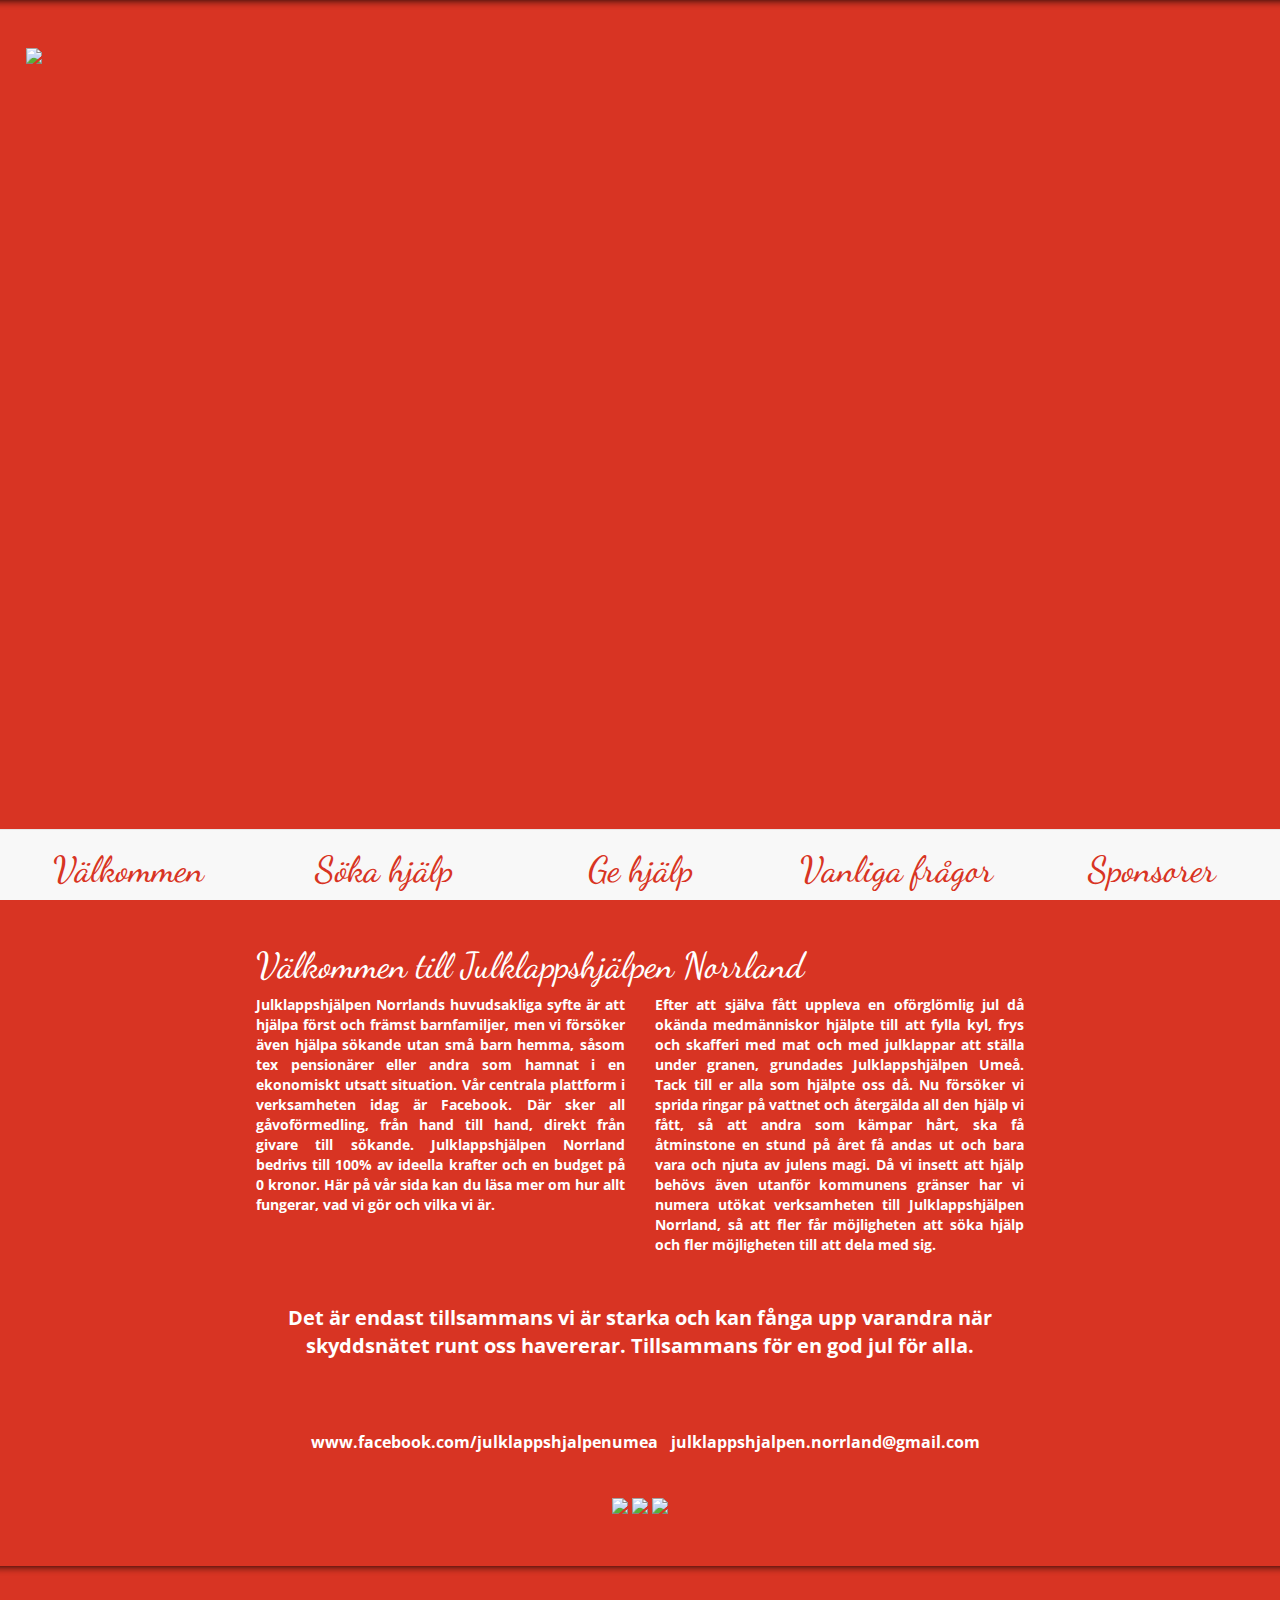
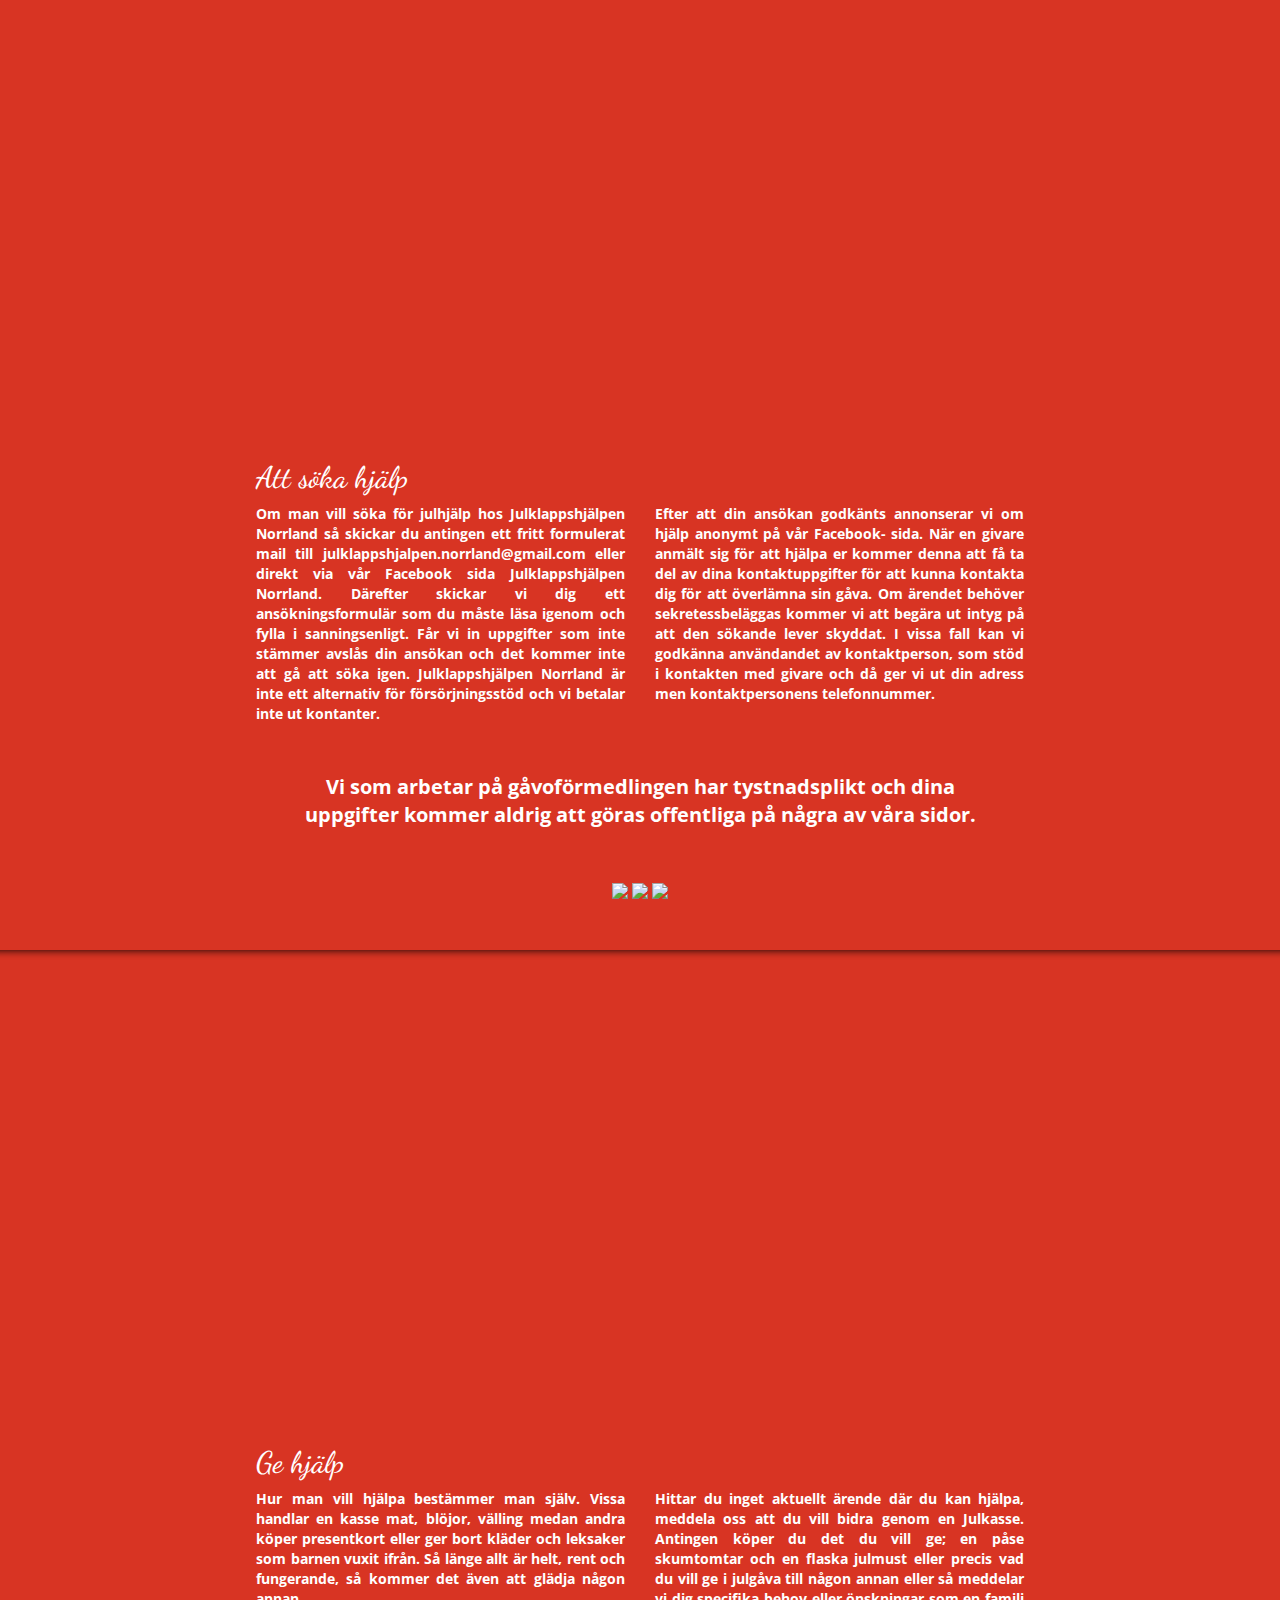
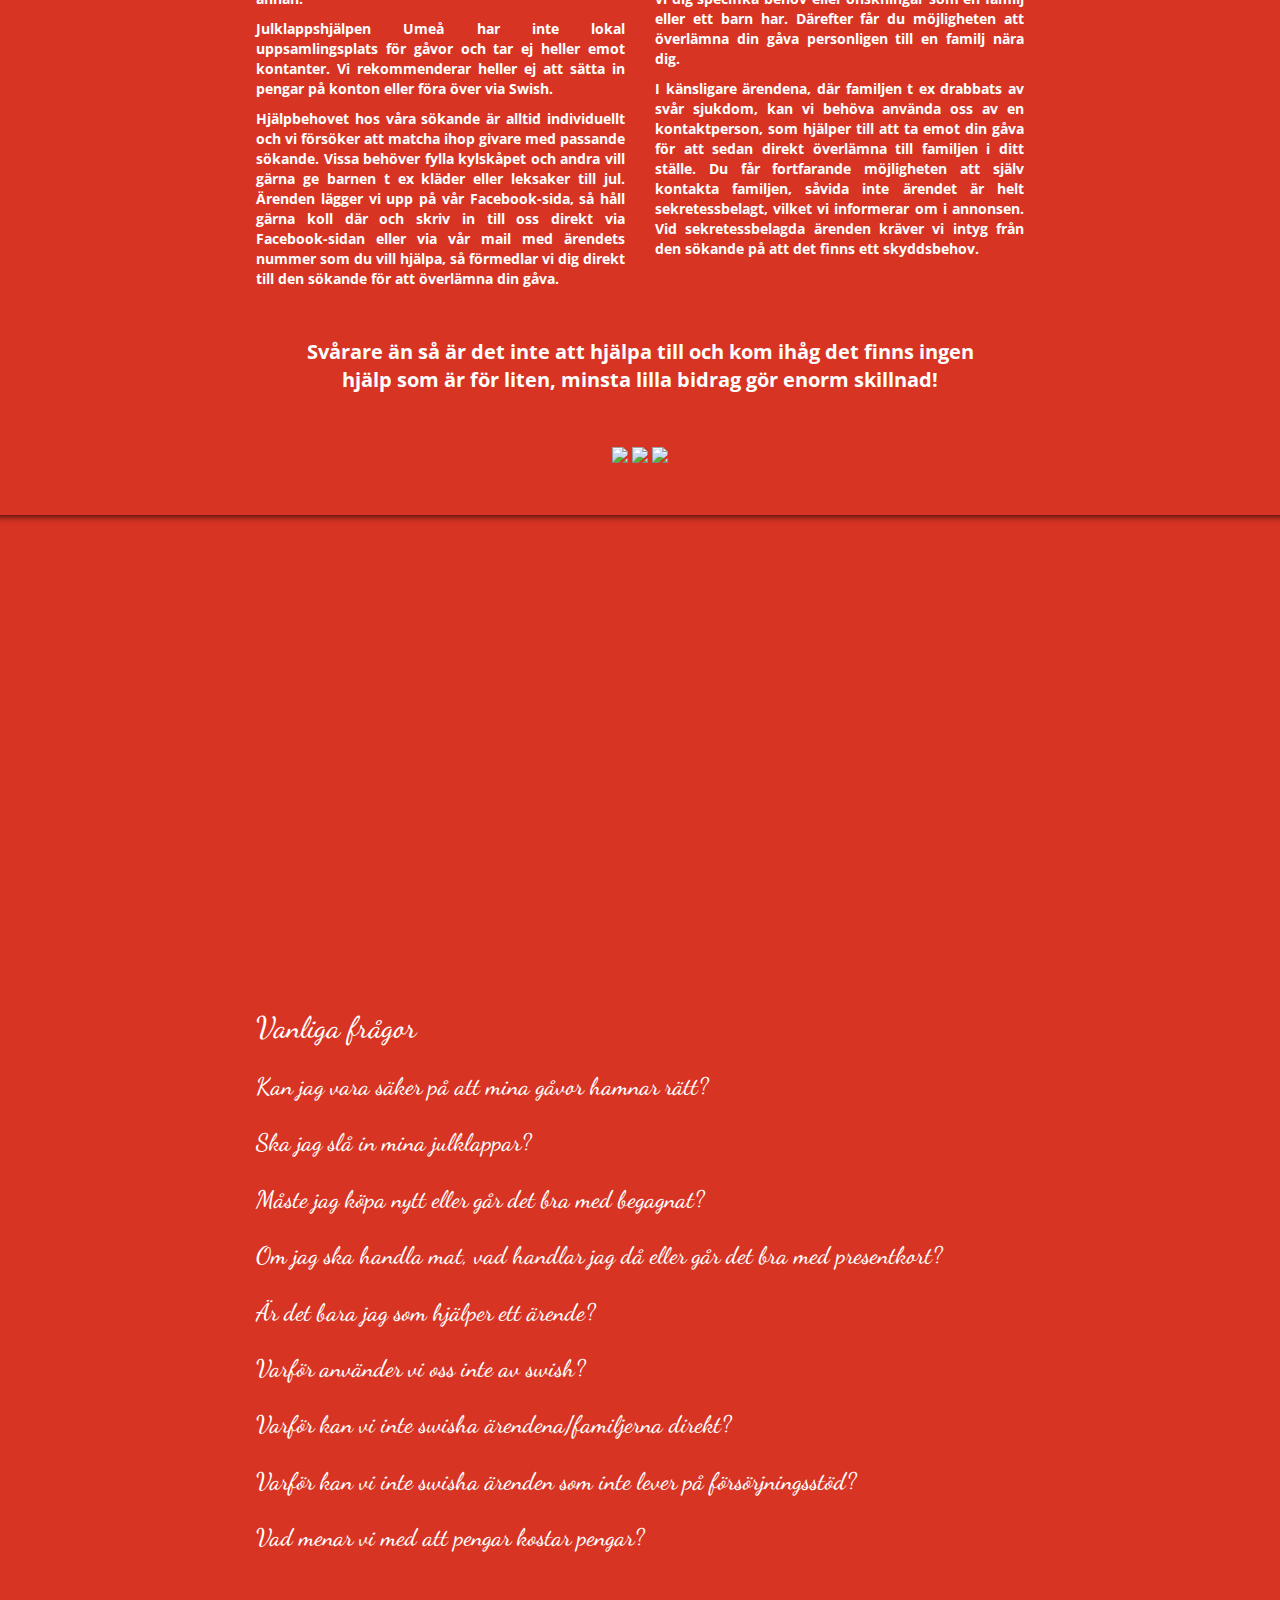
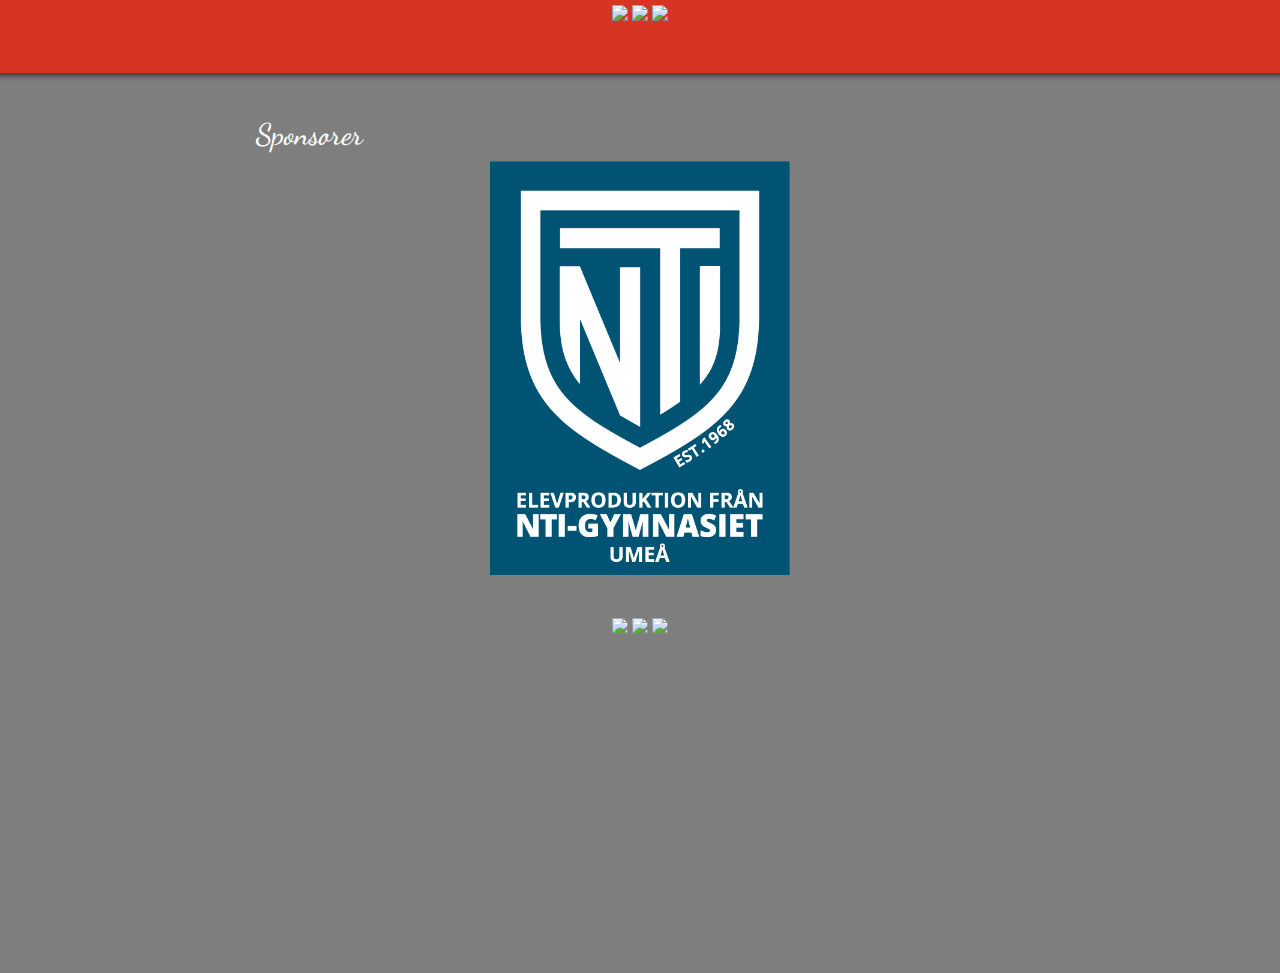
==== index.html @ da46118c "Merge pull request #3 from KajSchmidt/master" ====
<!DOCTYPE html>
<html lang="sv">
<head>
    <meta charset="utf-8">
    <meta http-equiv="X-UA-Compatible" content="IE=edge">
    <meta name="viewport" content="width=device-width, initial-scale=1">

    <!-- jQuery -->
    <script src="https://ajax.googleapis.com/ajax/libs/jquery/1.12.4/jquery.min.js"></script>

    <!-- Bootstrap -->
    <link rel="stylesheet" href="https://maxcdn.bootstrapcdn.com/bootstrap/3.3.7/css/bootstrap.min.css" integrity="sha384-BVYiiSIFeK1dGmJRAkycuHAHRg32OmUcww7on3RYdg4Va+PmSTsz/K68vbdEjh4u" crossorigin="anonymous">
    <script src="https://maxcdn.bootstrapcdn.com/bootstrap/3.3.7/js/bootstrap.min.js" integrity="sha384-Tc5IQib027qvyjSMfHjOMaLkfuWVxZxUPnCJA7l2mCWNIpG9mGCD8wGNIcPD7Txa" crossorigin="anonymous"></script>

    <!-- Fonts -->
    <link href="https://fonts.googleapis.com/css?family=Dancing+Script|Open+Sans" rel="stylesheet">

    <!-- Icons -->
    <script src="https://use.fontawesome.com/bad28dc89c.js"></script>

    <!-- CSS -->
    <link rel="stylesheet" href="style.css">

    <!-- Script -->
    <script src="script.js"></script>


    <script>
      (function(i,s,o,g,r,a,m){i['GoogleAnalyticsObject']=r;i[r]=i[r]||function(){
      (i[r].q=i[r].q||[]).push(arguments)},i[r].l=1*new Date();a=s.createElement(o),
      m=s.getElementsByTagName(o)[0];a.async=1;a.src=g;m.parentNode.insertBefore(a,m)
      })(window,document,'script','https://www.google-analytics.com/analytics.js','ga');

      ga('create', 'UA-89164159-2', 'auto');
      ga('send', 'pageview');

    </script>

</head>
<body class="red-bg">
<div class=" container-fluid">
  <header id="header0" class="header row parallax shadow">
    <div id="logo-div" >
          <img id="logo" src="img/logo.png">
    </div>
  </header>

  <section id="section1" class="white-text row">
    <a id="valkommen"  class="anchor"></a>
    <h1 class="col-xs-12">Välkommen till Julklappshjälpen Norrland</h1>

    <p class="col-xs-12 col-lg-6">Julklappshjälpen Norrlands huvudsakliga syfte är att hjälpa först och främst
    barnfamiljer, men vi försöker även hjälpa sökande utan små barn hemma, såsom
    tex pensionärer eller andra som hamnat i en ekonomiskt utsatt situation. Vår
    centrala plattform i verksamheten idag är Facebook. Där sker all gåvoförmedling,
    från hand till hand, direkt från givare till sökande. Julklappshjälpen Norrland
    bedrivs till 100% av ideella krafter och en budget på 0 kronor. Här på vår sida kan
    du läsa mer om hur allt fungerar, vad vi gör och vilka vi är.</p>

    <p class="col-xs-12 col-lg-6">Efter att själva fått uppleva en oförglömlig jul då okända medmänniskor hjälpte till
    att fylla kyl, frys och skafferi med mat och med julklappar att ställa under granen,
    grundades Julklappshjälpen Umeå. Tack till er alla som hjälpte oss då. Nu försöker
    vi sprida ringar på vattnet och återgälda all den hjälp vi fått, så att andra som
    kämpar hårt, ska få åtminstone en stund på året få andas ut och bara vara och njuta
    av julens magi. Då vi insett att hjälp behövs även utanför kommunens gränser har vi numera utökat
    verksamheten till Julklappshjälpen Norrland, så att fler får möjligheten att söka
    hjälp och fler möjligheten till att dela med sig.</p>

    <p class="col-xs-12 text-center em" >  Det är endast tillsammans vi är starka och kan fånga upp varandra när skyddsnätet
      runt oss havererar. Tillsammans för en god jul för alla.</p>

      <p class="text-center em" >
          <span class="col-xs-6 col-md-12 col-lg-6 text-right"><a href="http://www.facebook.com/julklappshjalpenumea" target="_blank"><span class="fa fa-facebook-official icons"></span><br><span class="by-icons">www.facebook.com/julklappshjalpenumea</span></a></span>
          <span class="col-xs-6 col-md-12 col-lg-6 text-left"><a href="mailto:julklappshjalpen.norrland@gmail.com" target="_blank"><span class="fa fa-envelope icons"></span><br><span class="by-icons">julklappshjalpen.norrland@gmail.com</span></a></span>
      </p>

    <div class="snowflakes">
      <img src="img/snoflinga_white.png">
      <img src="img/snoflinga_white.png">
      <img src="img/snoflinga_white.png">
    </div>
  </section>

  <header id="header1" class="row parallax shadow">
    &nbsp;
  </header>


  <section id="section2" class="white-text row">
    <a id="soka-hjalp" class="anchor"></a>
    <h2 class="col-xs-12">Att söka hjälp</h2>
      <p class="col-xs-12 col-lg-6">Om man vill söka för julhjälp hos Julklappshjälpen Norrland så skickar du antingen
    ett fritt formulerat mail till julklappshjalpen.norrland@gmail.com eller direkt via vår
    Facebook sida Julklappshjälpen Norrland. Därefter skickar vi dig ett
    ansökningsformulär som du måste läsa igenom och fylla i sanningsenligt. Får vi in
    uppgifter som inte stämmer avslås din ansökan och det kommer inte att gå att söka
    igen. Julklappshjälpen Norrland är inte ett alternativ för försörjningsstöd och vi
    betalar inte ut kontanter.</p>

      <p class="col-xs-12 col-lg-6">Efter att din ansökan godkänts annonserar vi om hjälp anonymt på vår Facebook-
    sida. När en givare anmält sig för att hjälpa er kommer denna att få ta del av dina
    kontaktuppgifter för att kunna kontakta dig för att överlämna sin gåva. Om ärendet
    behöver sekretessbeläggas kommer vi att begära ut intyg på att den sökande lever
    skyddat. I vissa fall kan vi godkänna användandet av kontaktperson, som stöd i
    kontakten med givare och då ger vi ut din adress men kontaktpersonens
    telefonnummer.</p>

      <p class="col-xs-12 text-center em" >Vi som arbetar på gåvoförmedlingen har tystnadsplikt och dina uppgifter kommer
    aldrig att göras offentliga på några av våra sidor.</p>
    <div class="snowflakes ">
      <img src="img/snoflinga_white.png">
      <img src="img/snoflinga_white.png">
      <img src="img/snoflinga_white.png">
    </div>
  </section>

  <header id="header2" class="row parallax shadow">
    &nbsp;
  </header>


  <section id="section2" class="white-text row">
    <a id="ge-hjalp"  class="anchor"></a>
    <h2 class="col-xs-12">Ge hjälp</h2>
    <div class="col-xs-12 col-md-6">
      <p>Hur man vill hjälpa bestämmer man själv. Vissa handlar en kasse mat, blöjor,
    välling medan andra köper presentkort eller ger bort kläder och leksaker som
    barnen vuxit ifrån. Så länge allt är helt, rent och fungerande, så kommer det även
    att glädja någon annan.</p>
      <p>Julklappshjälpen Umeå har inte lokal uppsamlingsplats för gåvor och tar ej heller
    emot kontanter. Vi rekommenderar heller ej att sätta in pengar på konton eller föra
    över via Swish.</p>
      <p>Hjälpbehovet hos våra sökande är alltid individuellt och vi försöker att matcha ihop
    givare med passande sökande. Vissa behöver fylla kylskåpet och andra vill gärna ge
    barnen t ex kläder eller leksaker till jul. Ärenden lägger vi upp på vår Facebook-sida,
    så håll gärna koll där och skriv in till oss direkt via Facebook-sidan eller via vår mail
    med ärendets nummer som du vill hjälpa, så förmedlar vi dig direkt till den sökande
    för att överlämna din gåva.</p>
    </div>
    <div class="col-xs-12 col-md-6">
      <p>Hittar du inget aktuellt ärende där du kan hjälpa, meddela oss att du vill bidra
    genom en Julkasse. Antingen köper du det du vill ge; en påse skumtomtar och en
    flaska julmust eller precis vad du vill ge i julgåva till någon annan eller så meddelar
    vi dig specifika behov eller önskningar som en familj eller ett barn har. Därefter får
    du möjligheten att överlämna din gåva personligen till en familj nära dig.</p>

      <p>I känsligare ärendena, där familjen t ex drabbats av svår sjukdom, kan vi behöva
    använda oss av en kontaktperson, som hjälper till att ta emot din gåva för att sedan
    direkt överlämna till familjen i ditt ställe. Du får fortfarande möjligheten att själv
    kontakta familjen, såvida inte ärendet är helt sekretessbelagt, vilket vi informerar
    om i annonsen. Vid sekretessbelagda ärenden kräver vi intyg från den sökande på
    att det finns ett skyddsbehov.</p>
  </div>

      <p class="col-xs-12 text-center em">Svårare än så är det inte att hjälpa till och kom ihåg det finns ingen hjälp som är för
    liten, minsta lilla bidrag gör enorm skillnad!</p>

    <div class="snowflakes">
      <img src="img/snoflinga_white.png">
      <img src="img/snoflinga_white.png">
      <img src="img/snoflinga_white.png">
    </div>
  </section>

  <header id="header3" class="row parallax shadow">
    &nbsp;
  </header>

  <section id="section2" class="white-text row">
    <a id="vanliga-fragor"  class="anchor"></a>
    <h2 class="col-xs-12">Vanliga frågor</h2>
    <div class="col-xs-12">
      <h3  role="button" data-toggle="collapse" href="#faq1">Kan jag vara säker på att mina gåvor hamnar rätt?</h3>
      <p class="collapse" id="faq1">Vi spenderar mycket tid på att göra en bakgrundskoll på alla inkomna ärenden, men
    tyvärr finns det ibland människor som försöker luras och fuska. Vi gör allt vi kan för
    att kolla upp sanningshalten i alla inkomna ansökningar och lägger inte upp några
    ärenden där vi själva är osäkra. Genom att du som givare också själv kan kontakta
    familjen för personlig överlämning av din gåva, ser du också var den hamnar och vi
    hoppas också på detta sätt eliminera alla försök till fusk och för att du ska känna dig
    trygg i att kunna veta att den du hjälper är en faktisk fysisk person och vet att din
    gåva inte heller hamnar på villovägar. Vi kan däremot inte ta ansvar över postens
    hantering av brev och paket.</p>
    </div>
    <div class="col-xs-12">
    <h3 role="button" data-toggle="collapse" href="#faq2">Ska jag slå in mina julklappar?</h3>
      <p class="collapse" id="faq2">Är gåvan till ett barn, vill de flesta föräldrar kontrollera att julklappen är säker, så
    var försiktig när du tejpar, eller lämna en rulle med julklappspapper och lite tejp, så
    får föräldrarna själva möjligheten att slå in lite klappar. För det är ju lite så det är
    tänk, att man hjälper föräldrarna att ge en jul till sina barn. Är julklappen till en
    vuxen, så går det ju bra att slå in färdigt.</p>
  </div>
<div class="col-xs-12">
    <h3  role="button" data-toggle="collapse" href="#faq3">Måste jag köpa nytt eller går det bra med begagnat?</h3>
      <p class="collapse" id="faq3">Så länge allt är helt, rent och fungerande, går det alldeles utmärkt att ge begagnat,
    men tänk på att gå igenom allt noggrant, då det oftast handlar om gåvor till barn.
    Det går också bra att uppfylla en specifik önskan genom att köpa en julklapp, det
    kan vara en leksak eller kanske presentkort på bio. Du väljer själv vad du vill ge. En
    högt uppskattad gåva är ofta ett par varma tjocksockar och vi uppskattar om
    handarbetarer hör av sig till oss.</p>
  </div>
  <div class="col-xs-12">
    <h3 role="button" data-toggle="collapse" href="#faq4">Om jag ska handla mat, vad handlar jag då eller går det bra med presentkort?</h3>
      <p class="collapse" id="faq4">Självklart går det bra med presentkort om du inte vet vad du ska handla om
    familjen har allergier eller bor långt borta. Annars går det bra att fråga oss om tips
    eller fråga familjen direkt om det är något specifikt de behöver såsom mjölk, ost,
    välling eller andra basmatvaror. Du bestämmer själv hur mycket eller hur lite du vill
    handla.</p>
  </div>
  <div class="col-xs-12">
    <h3 role="button" data-toggle="collapse" href="#faq5">Är det bara jag som hjälper ett ärende?</h3>
      <p class="collapse" id="faq5">I de flesta fall har vi flera givare i ett ärende, då alla bidrar med olika. På så sätt kan
    vi få in lite av allt som familjen önskar sig. Ibland, om än väldigt sällan, så hör folk
    av sig och vill lösa ett helt ärende själva och det går ju bra och ibland har vi fått in
    hjälp från en hel förskoleklass och det är ju fantastiskt.</p>
  </div>
  <div class="col-xs-12">
    <h3 role="button" data-toggle="collapse" href="#faq6">Varför använder vi oss inte av swish?</h3>
      <p class="collapse" id="faq6">Av den väldigt enkla anledningen att Julklappshjälpen Umeå drivs till 100% av
    ideella krafter men med en budget på 0 kronor. Att hantera pengar kostar både
    pengar och tid, så vi bedriver inga penninginsamlingar överhuvudtaget utan
    fungerar endast som gåvoförmedling. Som givare får man alltså möjligheten att
    personligen överlämna sin gåva till våra familjer.</p>
  </div>
  <div class="col-xs-12">
    <h3  role="button" data-toggle="collapse" href="#faq7">Varför kan vi inte swisha ärendena/familjerna direkt?</h3>
    <p class="collapse" id="faq7">Bland våra sökande familjer finns det de som lever på försörjningsstöd och varje
    insatt krona innebär en krona mindre att leva på nästa månad. Varje insatt krona
    räknas alltså som en inkomst som Socialtjänsten helt sonika räknar bort.
    Presentkort som gåva är helt ok.</p>
  </div>
  <div class="col-xs-12">
    <h3  role="button" data-toggle="collapse" href="#faq8">Varför kan vi inte swisha ärenden som inte lever på försörjningsstöd?</h3>
      <p class="collapse" id="faq8">För att det blir väldigt orättvist för de ärenden som inte är kopplade till swish. Vi
    förstår att det är väldigt enkelt och bekvämt med swish, men dels vill vi ju vara med
    och hjälpa, inte stjälpa för våra familjer. Vi har varken resurser eller tid till att börja
    hantera kontanter och kan ej heller styra över vad som i slutändan swishas över.</p>
  </div>
  <div class="col-xs-12">
    <h3 role="button" data-toggle="collapse" href="#faq9">Vad menar vi med att pengar kostar pengar?</h3>
      <p class="collapse" id="faq9">För att kunna nyttja swish behöver det vara kopplat till ett konto. Det är självklart
    förenat med avgifter. Därefter behöver vi människor som förvaltar konto och
    pengar åt oss. Vilket rent logistiskt kostar i form av tid. Därefter ska pengar
    förvandlas till gåvor som ska levereras. Det kostar både pengar och tid.Så i
    slutändan kommer det av varje insatt hundring komma fram åttio spänn och det
    känns ju inget vidare. Då känns det bättre och ärligare mot er givare om ni själva
    köper ett presentkort och överlämnar den direkt till en familj. Då vet alla parter att
    hela summan kommer fram. Oavkortat.</p>
  </div>

  <div class="snowflakes">
    <img src="img/snoflinga_white.png">
    <img src="img/snoflinga_white.png">
    <img src="img/snoflinga_white.png">
  </div>
</section>

  <footer id="footer" class="grey-sh-bg white-text shadow row">
      <a id="sponsorer"  class="anchor"></a>
      <h2 class="col-xs-12">Sponsorer</h2>
        <div class="col-xs-12 ">
          <a href="http://www.ntigymnasiet.se/umea" target="_blank"><img id="nti-logo" class="center-block" src="img/nti_elev_blue.png"></a>
        </div>
      <div class="snowflakes">
        <img src="img/snoflinga_white.png">
        <img src="img/snoflinga_white.png">
        <img src="img/snoflinga_white.png">
      </div>
  </footer>







  <nav class="navbar navbar-default navbar-fixed-bottom">
    <h1 class="navh1"><a href="#valkommen">Välkommen</a></h1>
    <h1 class="navh1"><a href="#soka-hjalp">Söka hjälp</a></h1>
    <h1 class="navh1"><a href="#ge-hjalp">Ge hjälp</a></h1>
    <h1 class="navh1"><a href="#vanliga-fragor">Vanliga frågor</a></h1>
    <h1 class="navh1"><a href="#sponsorer">Sponsorer</a></h1>
  </nav>

</div>
</body>
</html>
---- style.css ----
/* Tags  */

a, a:hover, a:visited {
  text-decoration: none;
  color:#ffffff;
}

/* Typografy */
body {
  font-family: 'Open Sans', sans-serif;
}

h1, h2, h3, h4 {
  font-family: 'Dancing Script', cursive;
}



@media screen and (max-width: 600px) {
  section {
    text-align: left;
  }
}

@media screen and (min-width: 601px) {
  section {
    text-align: justify;
  }
}

section {
  font-weight: bold;
}

.em {
  margin-top: 2em;
  padding-left: 2em;
  padding-right: 2em;
  text-align: center;
  font-size: 1.4em;
  font-style: normal;
  font-weight: bold;
}



/* Navigation */

@media screen and (max-width: 800px) {
    .navbar {
        flex-direction:column;
    }
}

@media screen and (max-width: 1000px) {
    .navh1 {
        font-size: 1.5em;
    }
}


@media screen and (min-width: 801px) {
  .navbar {
      flex-direction:row;
  }
}

.navbar {
  display: -webkit-flex;
  display: flex;
  -webkit-justify-content: justify;
  justify-content: justify;
  width:100%;
}

.navh1 {
  -webkit-flex: 1;
  flex: 1;
  text-align: center;
  color: #D83423;
}

.navh1 a {
  color: #D83423;
  text-decoration: none;
}

a.anchor {
    display: block;
    position: relative;
    top: -150px;
    visibility: hidden;
}

#sponsorer.anchor {
    top: 0px;
}



/* Sections and styling */


body, html, .container-fluid  {
  padding: 0;
  margin: 0;
  height: 100%;
  min-width: 100%;
}

#header0 {
    background-image:url("img/0.jpg");
}

#header1 {
    background-image:url("img/1.jpg");
}

#header2 {
    background-image:url("img/2.jpg");
}

#header3 {
    background-image:url("img/3.jpg");
}


#header0 {
  min-height: 100%;
  height: 100%;
}

#header1, #header2, #header3 {
  min-height: 50%;
  height: 50%;
  z-index: 0;
}

header {
  min-width: 100%;
}

section {
  min-width: 100%;
  padding-left: 20%;
  padding-right: 20%;
  padding-top: 2%;
  padding-bottom: 4%;
}

footer {
  min-width: 100%;
  padding-left: 20%;
  padding-right: 20%;
  padding-top: 2%;
  padding-bottom: 4%;
  min-height: 100%;
  height: 100%;
}

.shadow {
   -moz-box-shadow:    inset 0 7px 9px -7px #000000;
   -webkit-box-shadow: inset 0 7px 9px -7px #000000;
   box-shadow:         inset 0 7px 9px -7px #000000;
}

.parallax {
  position: relative;
  background-attachment: fixed;
  background-position: center;
  background-repeat: no-repeat;
  background-size: cover;
}

/* Items */

@media screen and (max-width: 800px) {
    #logo-div {
        position: absolute;
        width:70%;
        margin-top: 5%;
        margin-left:15%;
        margin-right:15%;
    }
}

@media screen and (min-width: 801px) {
    #logo-div {
        position: fixed;
        width:15%;
        top:5%;
        left:2%;
    }
}


#logo-div {
  z-index: 1000;
}


#logo {
  width: 100%;
}

#nti-logo {
  width: 100%;
  max-width: 300px;
}

.snowflakes {
  width:100%;
  padding-top: 40px;
  text-align: center;
  clear:both;
}

.snowflakes img {
  width: 2em;
}

@media screen and (max-width: 990px) {
    .by-icons{
        display:none;
    }
}

@media screen and (min-width: 991px) {
    .by-icons {
        display: inline;
    }
}


.icons {
  font-size: 2em;
  margin: 1em 1em 0 1em;
}

.by-icons {
  font-size: 0.8em;
  vertical-align: middle;
  margin: 0 1em 0 1em;
}


/* Color helpers */

.red-bg { background-color: #D83423; }
.red-hi-bg { background-color: #EB6B64; }
.red-sh-bg { background-color: #B0312A; }

.green-bg { background-color: #2AC63D; }
.green-hi-bg { background-color: #4EB65B; }
.green-sh-bg { background-color: #20882D; }

.blue-bg { background-color: #3353AC; }
.blue-hi-bg { background-color: #4D639E; }
.blue-sh-bg { background-color: #263B76; }

.yellow-bg { background-color: #F9FE36; }
.yellow-hi-bg { background-color: #E7EA64; }
.yellow-sh-bg { background-color: #ACAF2A; }

.grey-bg { background-color: #aaaaaa; }
.grey-hi-bg { background-color: #d6e6e6s; }
.grey-sh-bg { background-color: #7e7e7e; }

.white-text { color: #ffffff; }
.black-text { color: #111111; }
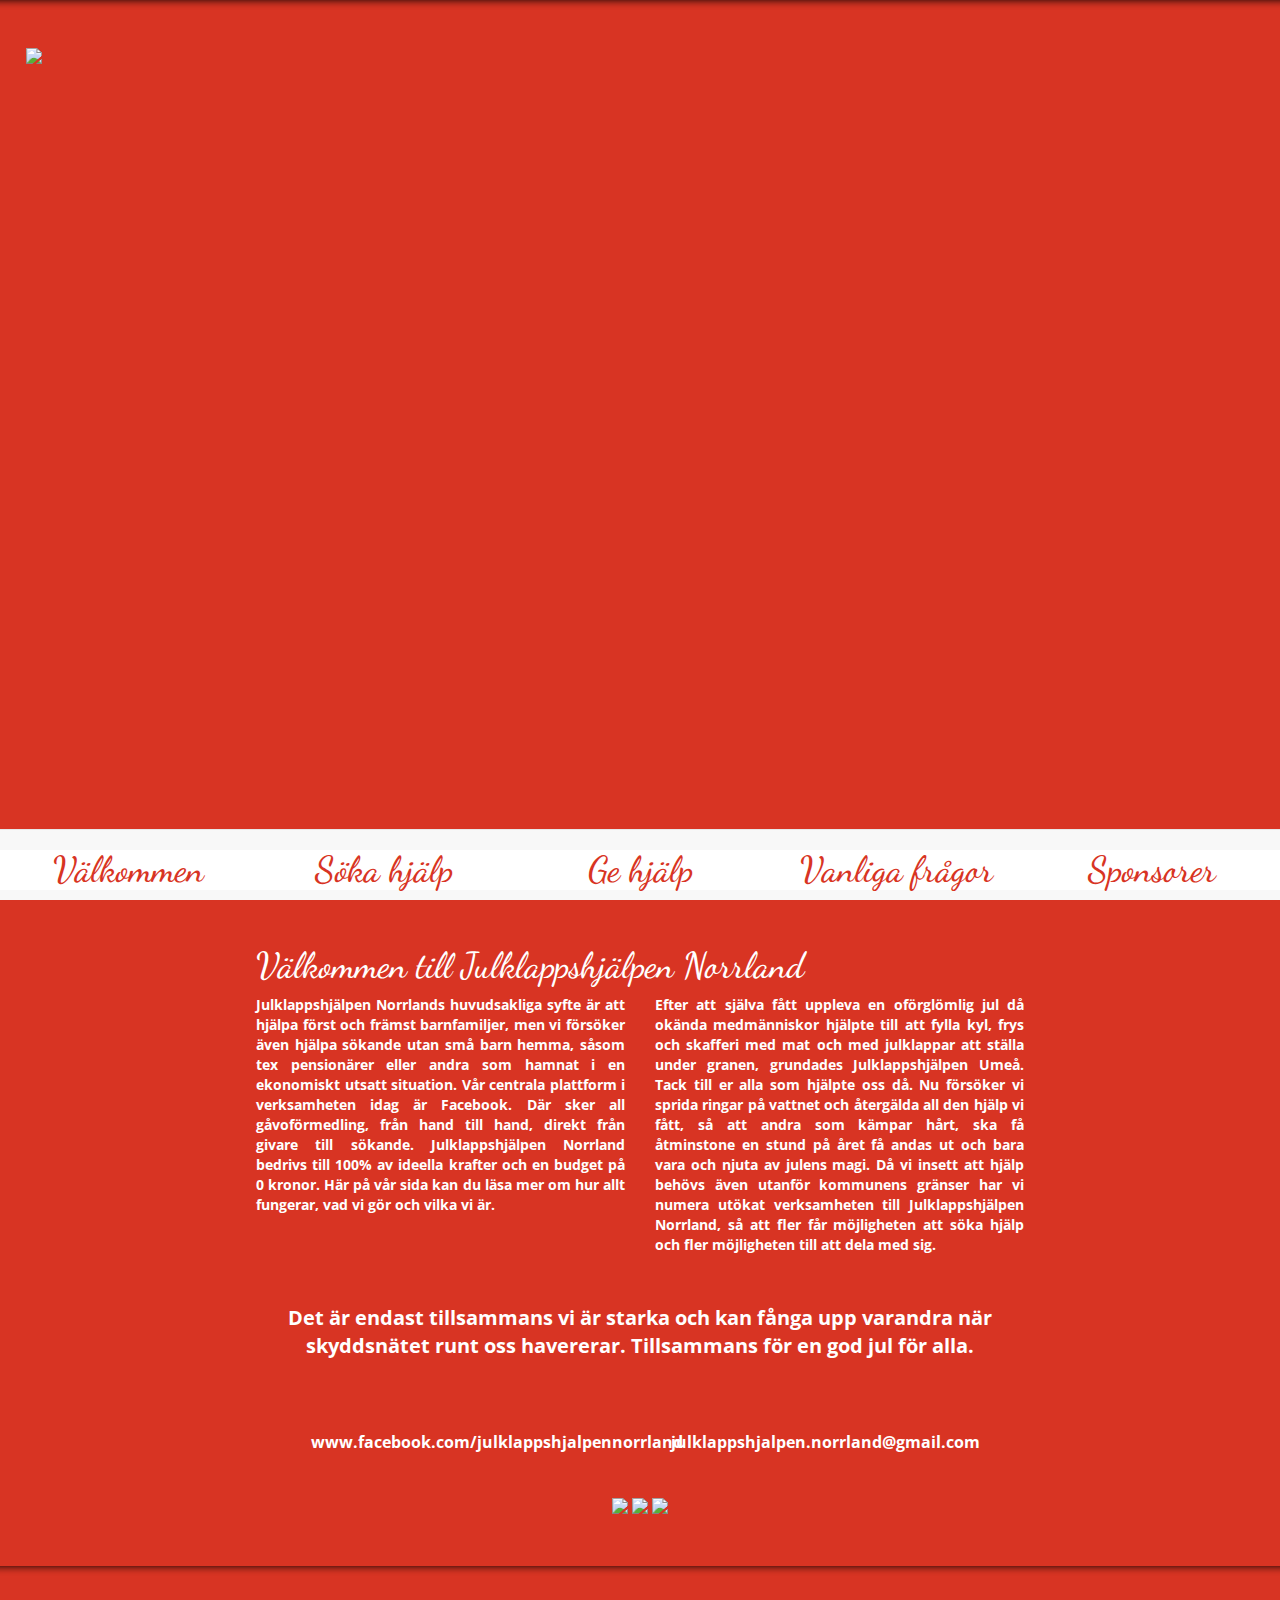
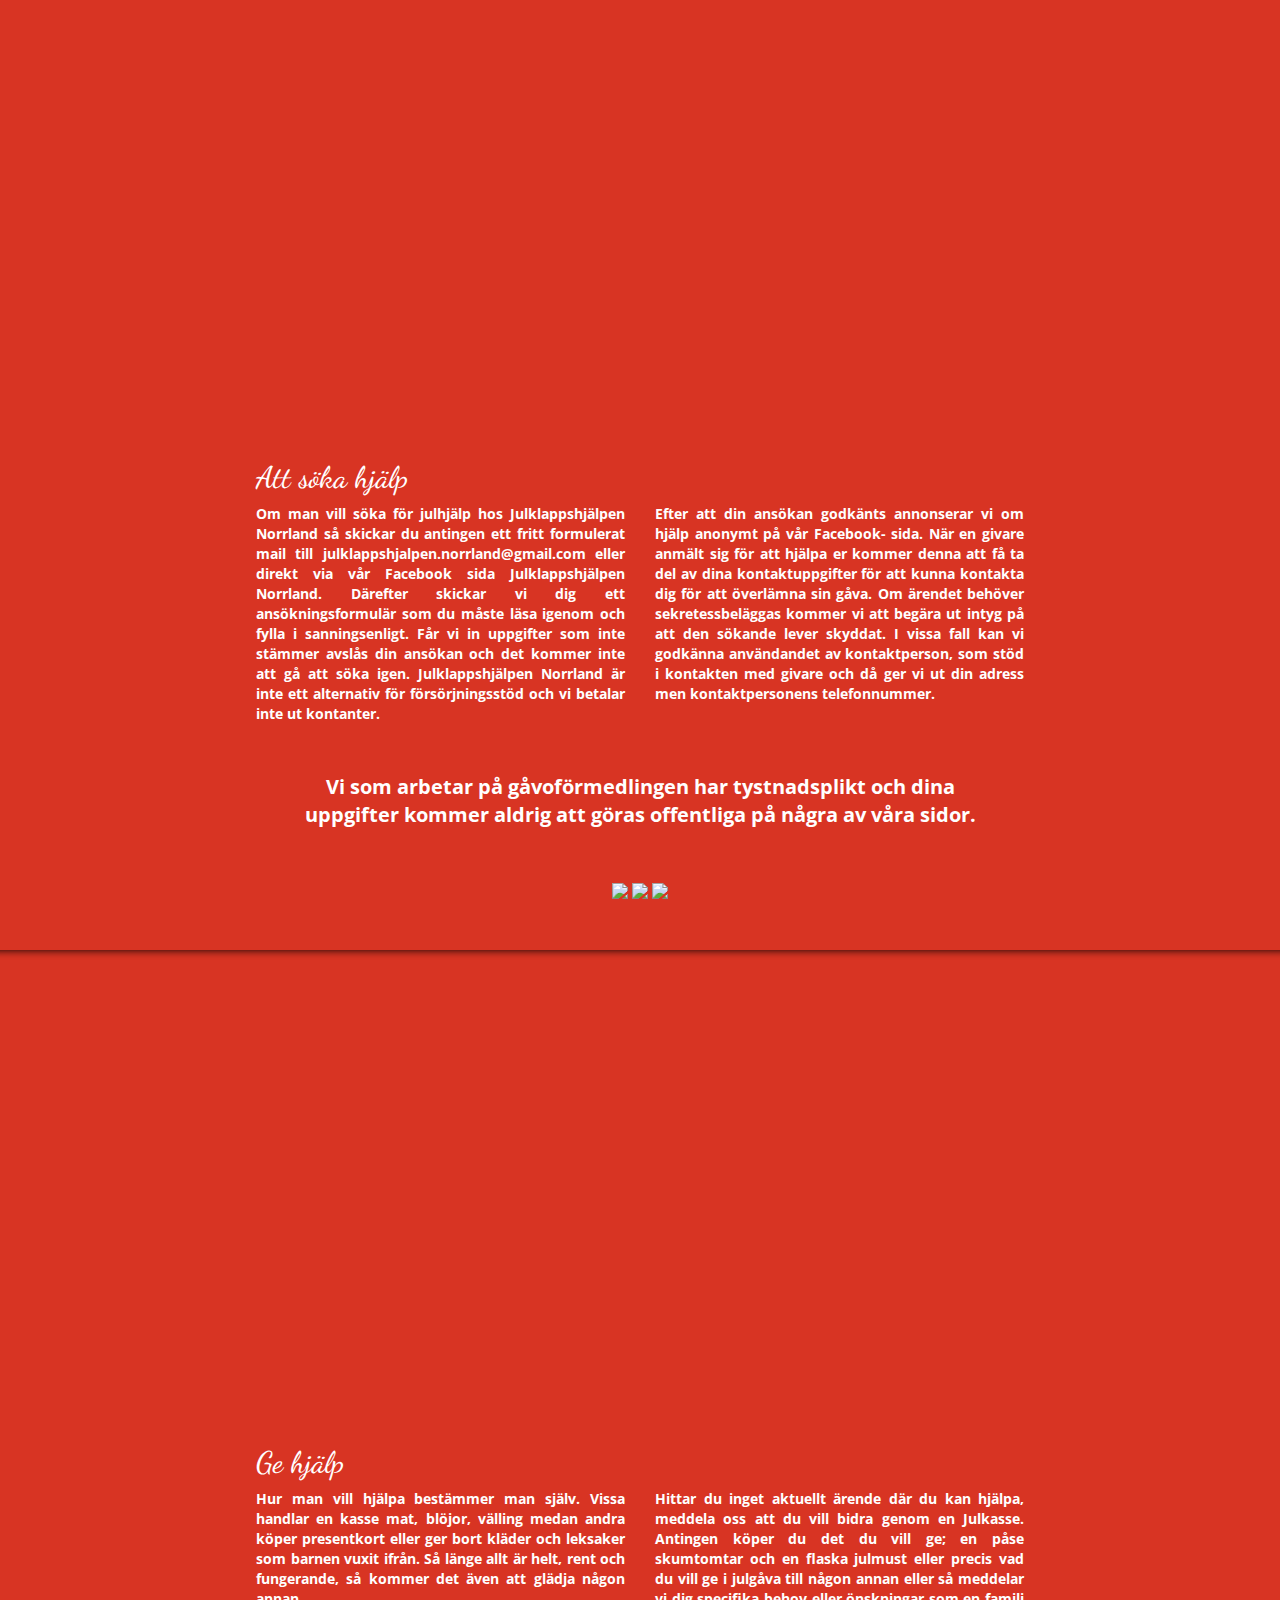
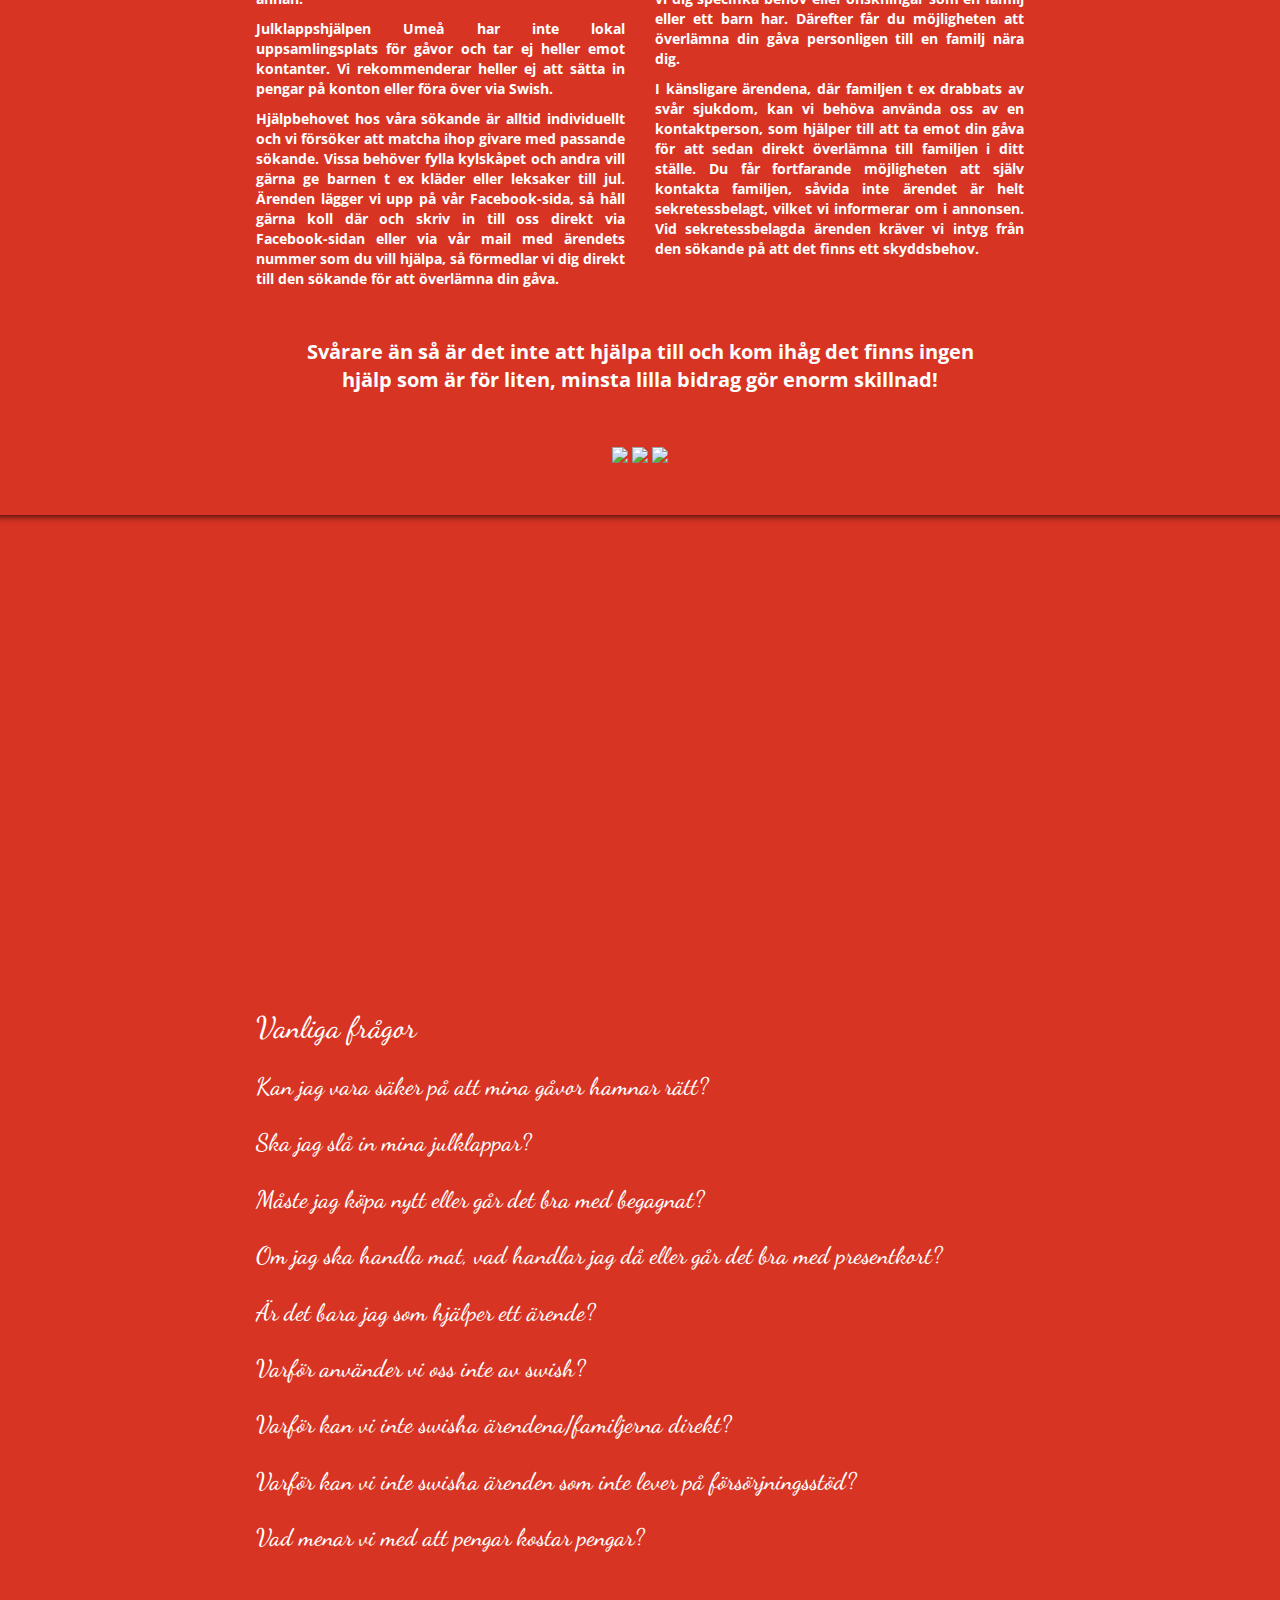
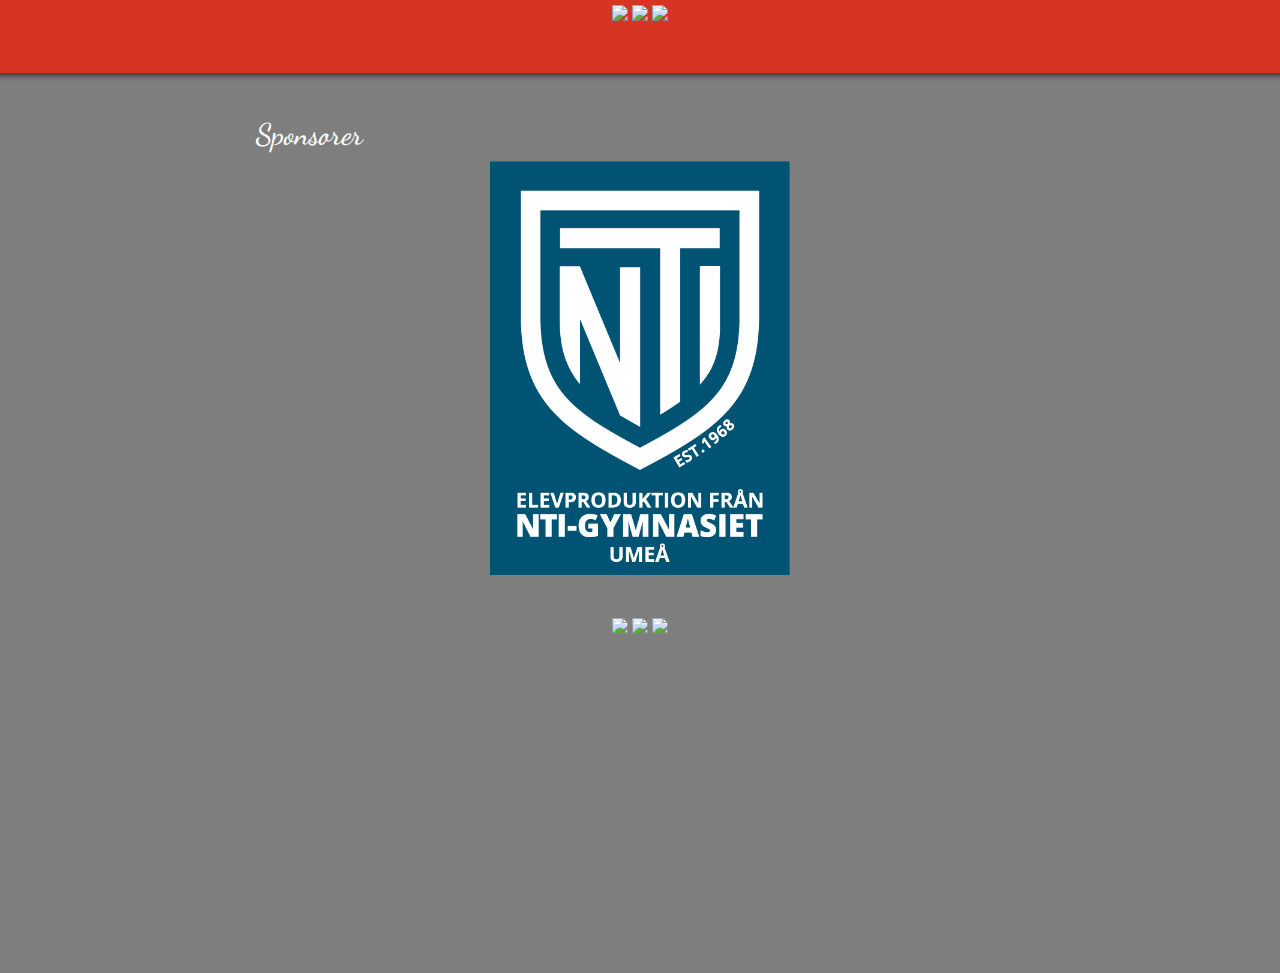
==== commit b533eed4: "Merge pull request #5 from KajSchmidt/master" ====
--- a/index.html
+++ b/index.html
@@ -40,8 +40,9 @@
 <body class="red-bg">
 <div class=" container-fluid">
   <header id="header0" class="header row parallax shadow">
+    <a id="start"></a>
     <div id="logo-div" >
-          <img id="logo" src="img/logo.png">
+          <a href="#start"><img id="logo" src="img/logo.png"></a>
     </div>
   </header>
 
@@ -70,7 +71,7 @@
       runt oss havererar. Tillsammans för en god jul för alla.</p>
 
       <p class="text-center em" >
-          <span class="col-xs-6 col-md-12 col-lg-6 text-right"><a href="http://www.facebook.com/julklappshjalpenumea" target="_blank"><span class="fa fa-facebook-official icons"></span><br><span class="by-icons">www.facebook.com/julklappshjalpenumea</span></a></span>
+          <span class="col-xs-6 col-md-12 col-lg-6 text-right"><a href="http://www.facebook.com/julklappshjalpennorrland" target="_blank"><span class="fa fa-facebook-official icons"></span><br><span class="by-icons">www.facebook.com/julklappshjalpennorrland</span></a></span>
           <span class="col-xs-6 col-md-12 col-lg-6 text-left"><a href="mailto:julklappshjalpen.norrland@gmail.com" target="_blank"><span class="fa fa-envelope icons"></span><br><span class="by-icons">julklappshjalpen.norrland@gmail.com</span></a></span>
       </p>
 
@@ -268,12 +269,7 @@
   </footer>
 
 
-
-
-
-
-
-  <nav class="navbar navbar-default navbar-fixed-bottom">
+  <nav id="wide-menu" class="navbar navbar-default navbar-fixed-bottom">
     <h1 class="navh1"><a href="#valkommen">Välkommen</a></h1>
     <h1 class="navh1"><a href="#soka-hjalp">Söka hjälp</a></h1>
     <h1 class="navh1"><a href="#ge-hjalp">Ge hjälp</a></h1>
@@ -281,6 +277,20 @@
     <h1 class="navh1"><a href="#sponsorer">Sponsorer</a></h1>
   </nav>
 
+
+
+
+  <nav id="narrow-menu" class="navbar navbar-default navbar-fixed-bottom">
+    <div class="collapse" id="menu-main">
+    <h1 class="navh1"><a href="#valkommen">Välkommen</a></h1>
+    <h1 class="navh1"><a href="#soka-hjalp">Söka hjälp</a></h1>
+    <h1 class="navh1"><a href="#ge-hjalp">Ge hjälp</a></h1>
+    <h1 class="navh1"><a href="#vanliga-fragor">Vanliga frågor</a></h1>
+    <h1 class="navh1"><a href="#sponsorer">Sponsorer</a></h1>
+  </div>
+    <h1 class="navh1" id="menu-toggle" type="button" data-toggle="collapse" data-target="#menu-main" aria-expanded="false" aria-controls="menu-main"><span class="fa fa-bars"></span></h1>
+  </nav>
+
 </div>
 </body>
 </html>
--- a/style.css
+++ b/style.css
@@ -47,22 +47,28 @@
 /* Navigation */
 
 @media screen and (max-width: 800px) {
-    .navbar {
-        flex-direction:column;
-    }
+    #narrow-menu {
+      display: flex;
+    }
+    #wide-menu {
+      display:none;
+    }
+}
+
+
+@media screen and (min-width: 801px) {
+  #narrow-menu {
+    display: none;
+  }
+  #wide-menu {
+    display:flex;
+  }
 }
 
 @media screen and (max-width: 1000px) {
     .navh1 {
         font-size: 1.5em;
     }
-}
-
-
-@media screen and (min-width: 801px) {
-  .navbar {
-      flex-direction:row;
-  }
 }
 
 .navbar {
@@ -73,11 +79,16 @@
   width:100%;
 }
 
+#narrow-menu {
+  flex-direction:column;
+}
+
 .navh1 {
   -webkit-flex: 1;
   flex: 1;
   text-align: center;
   color: #D83423;
+  background-color: #ffffff;
 }
 
 .navh1 a {
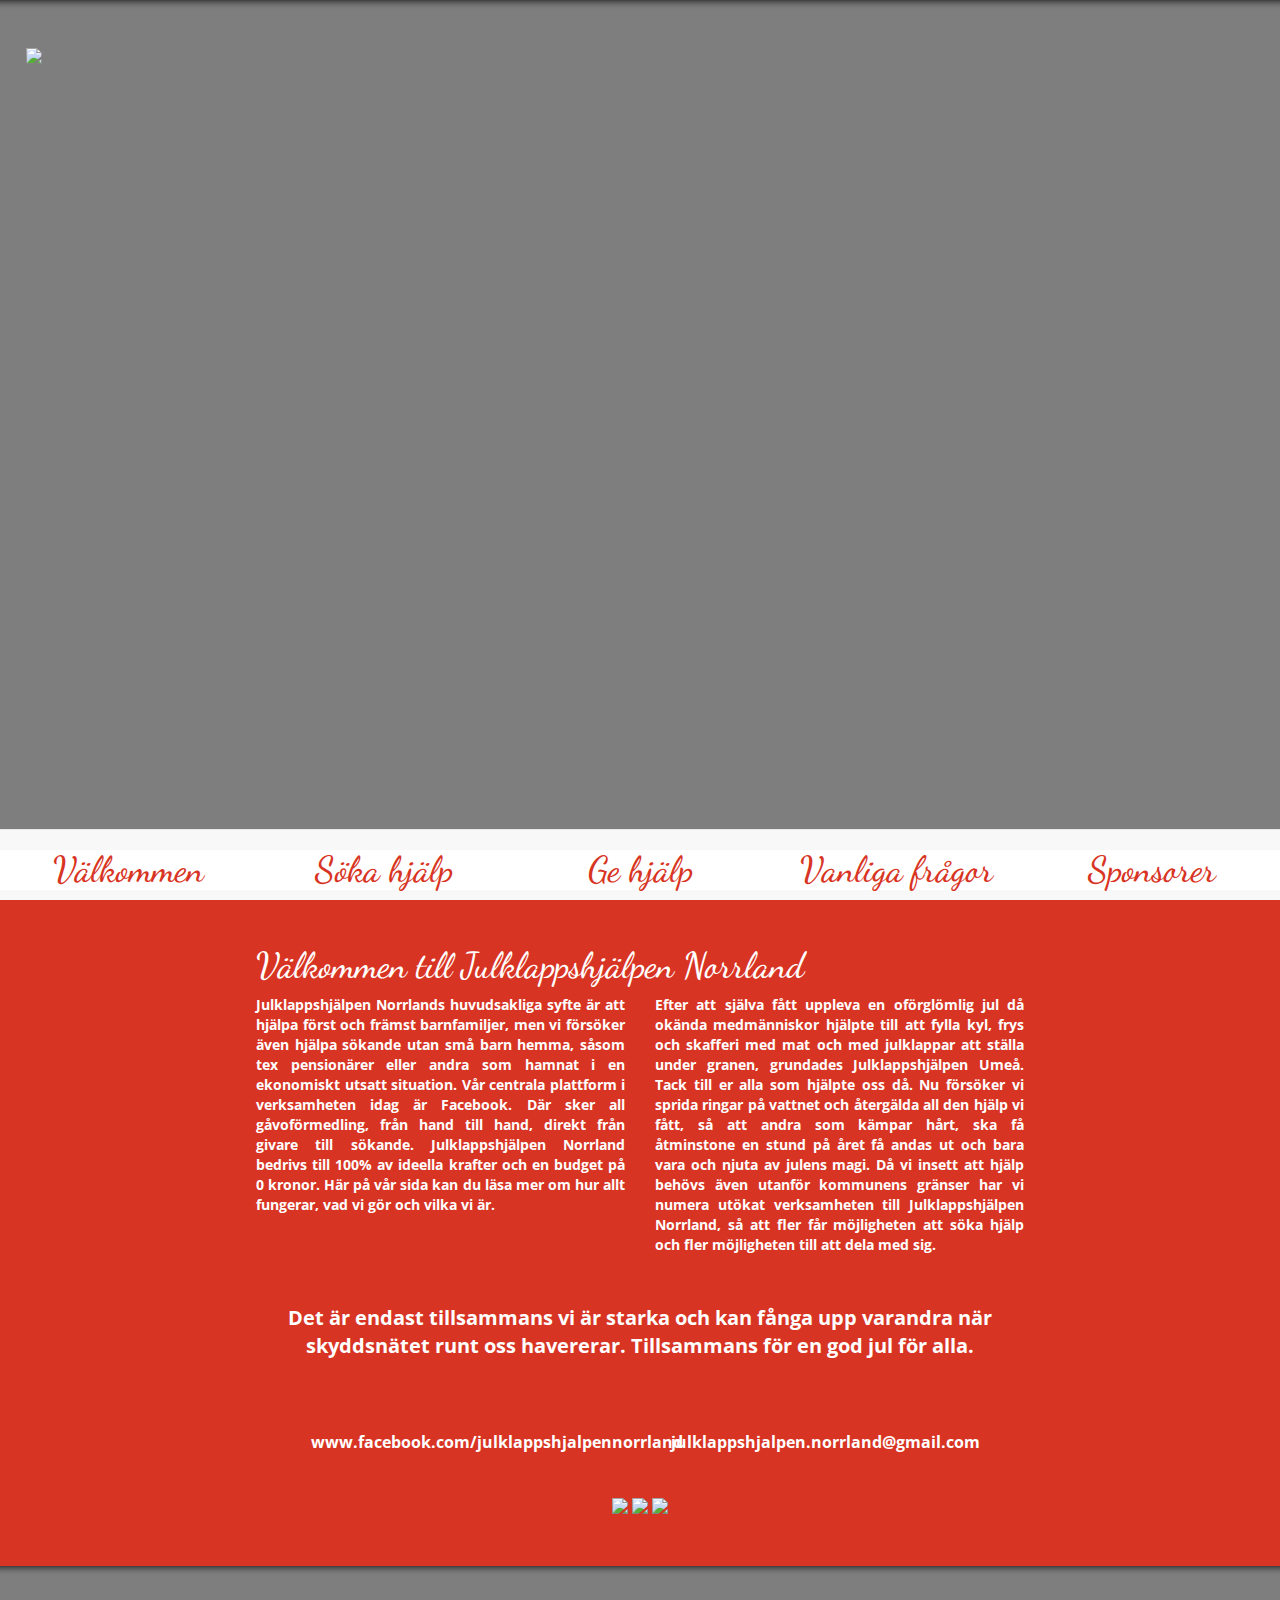
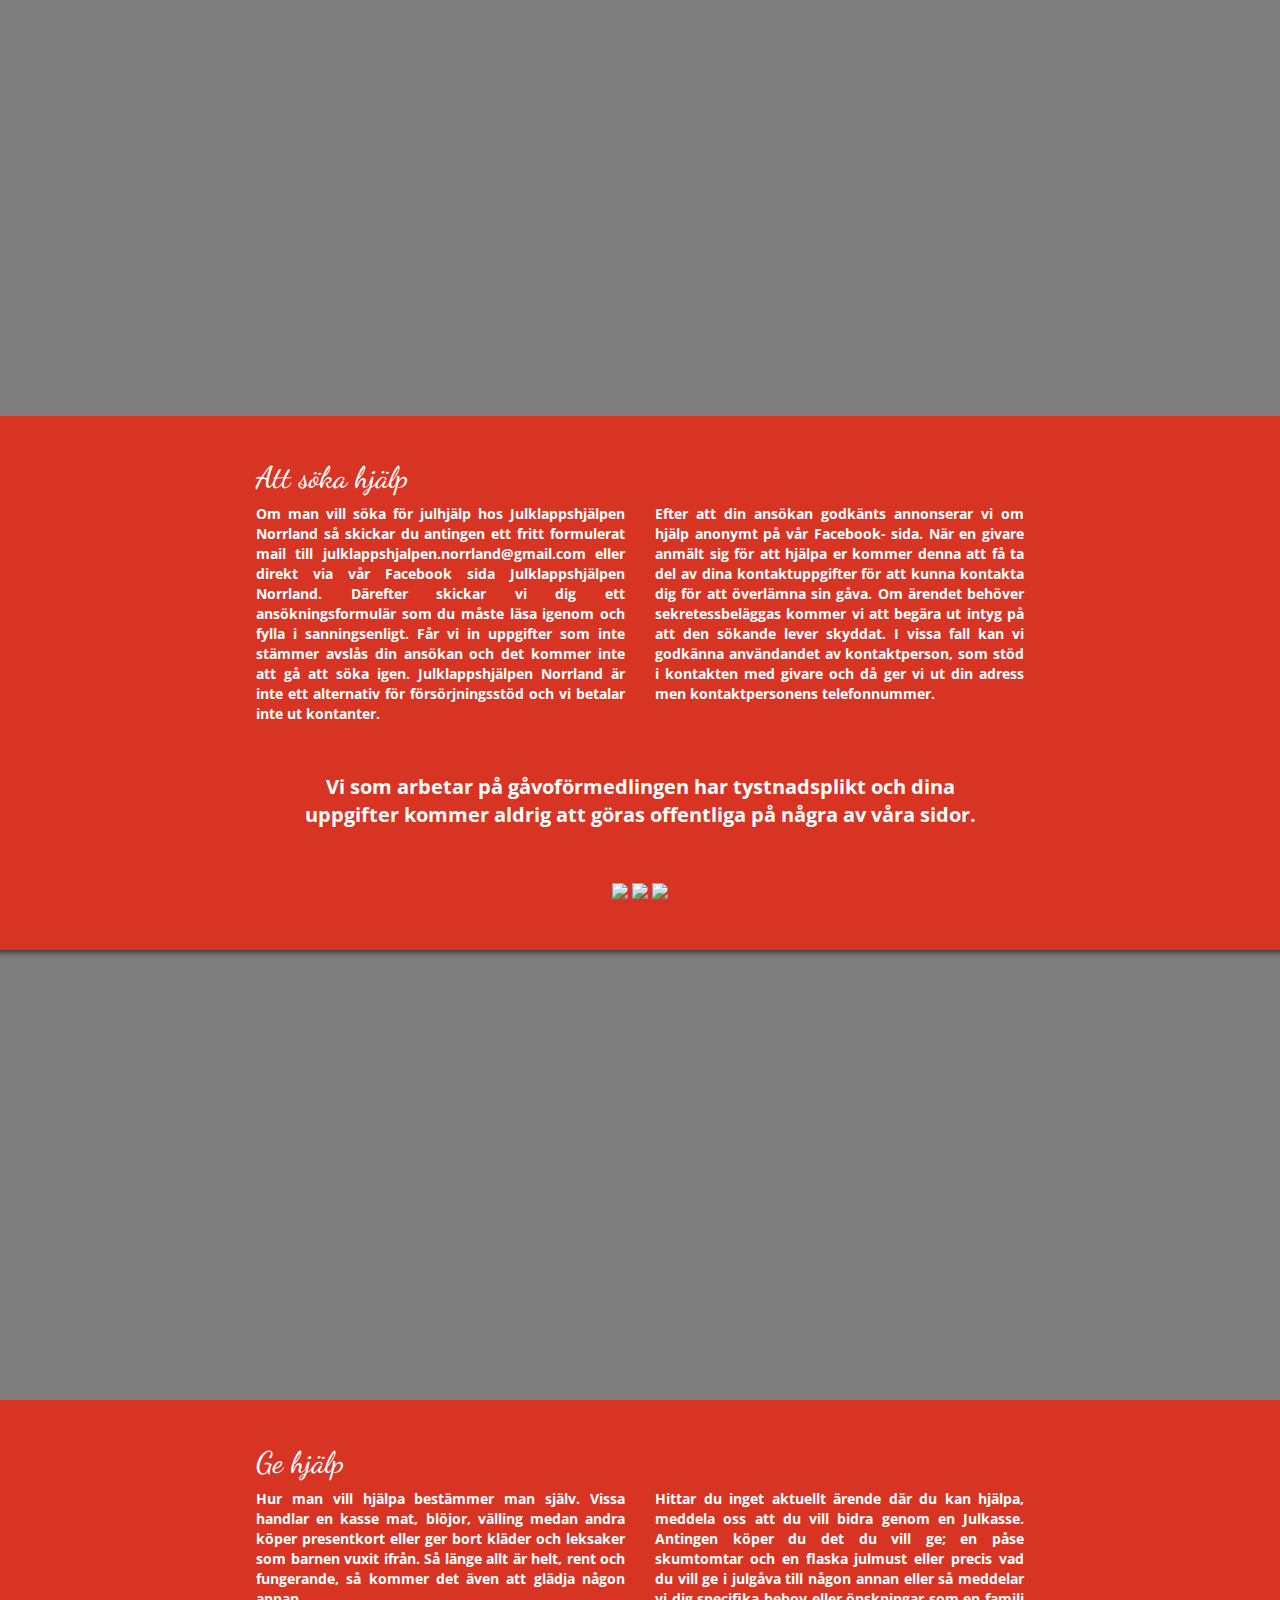
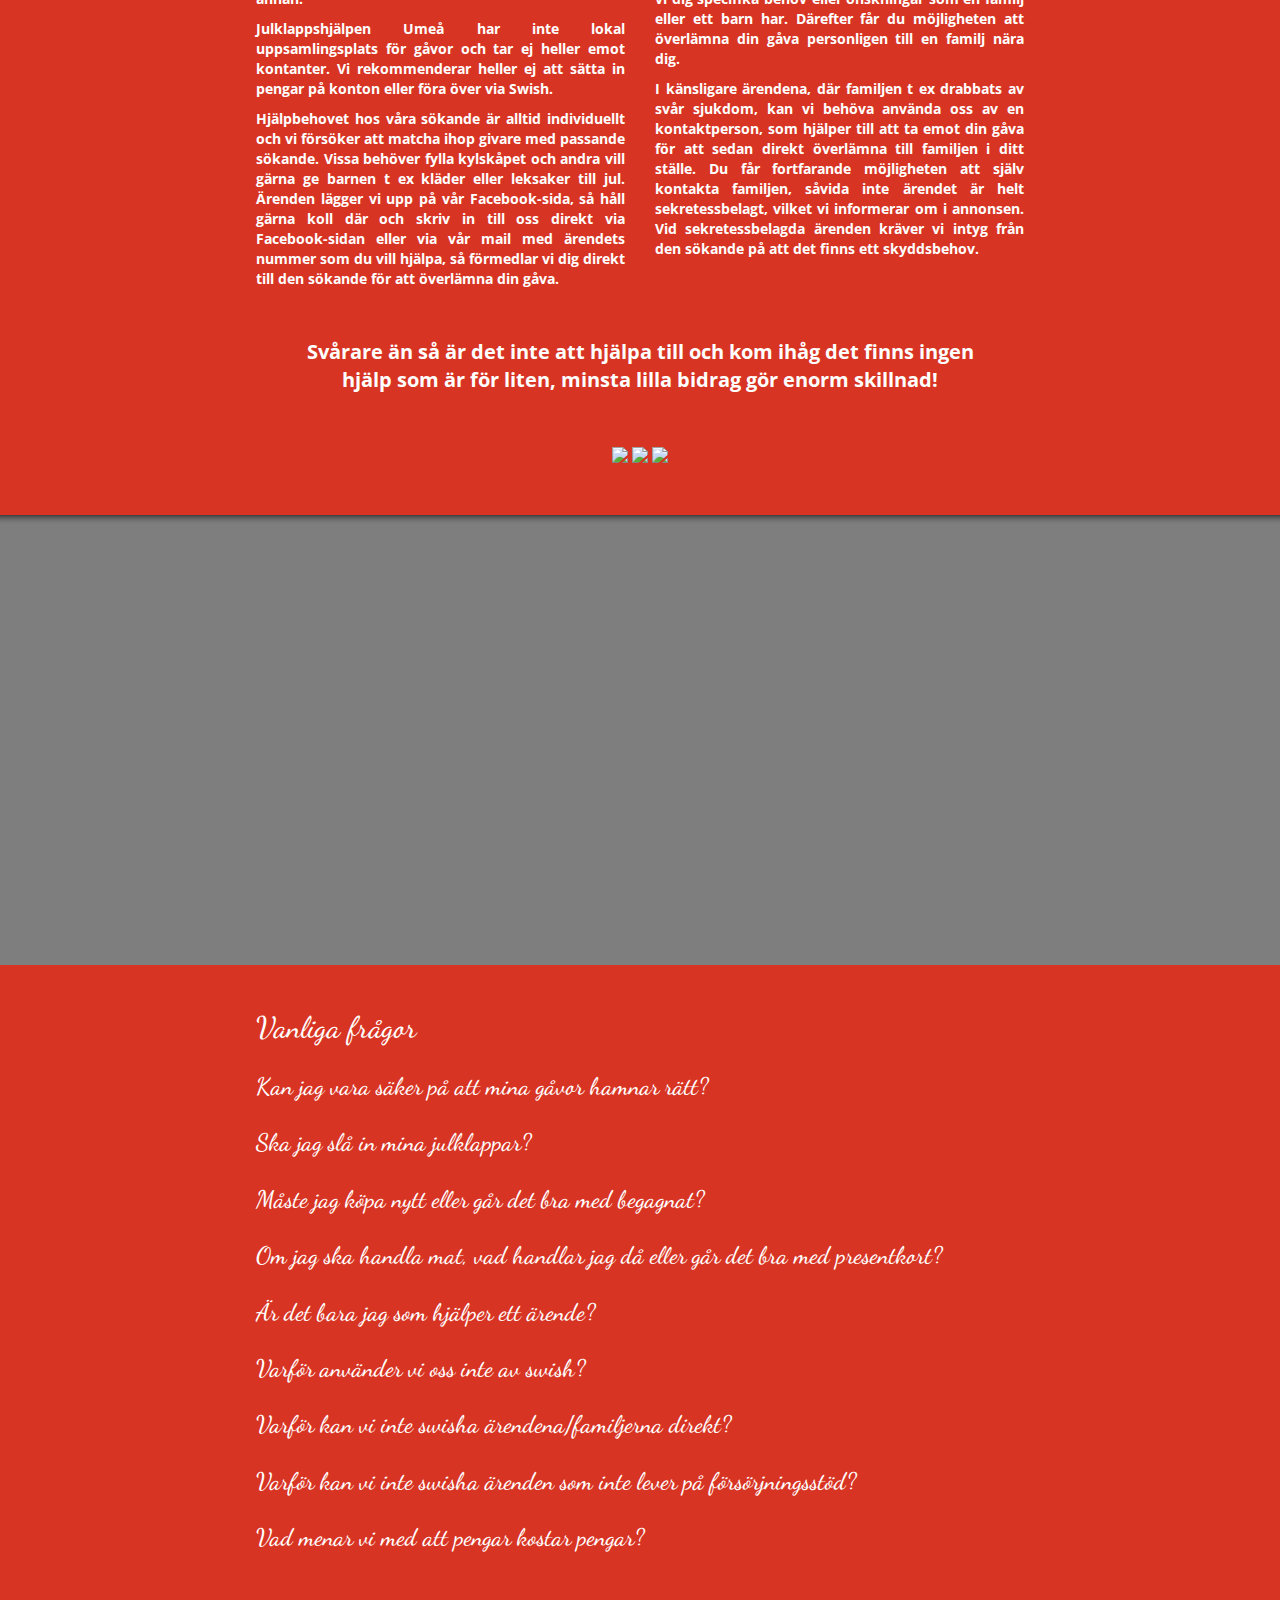
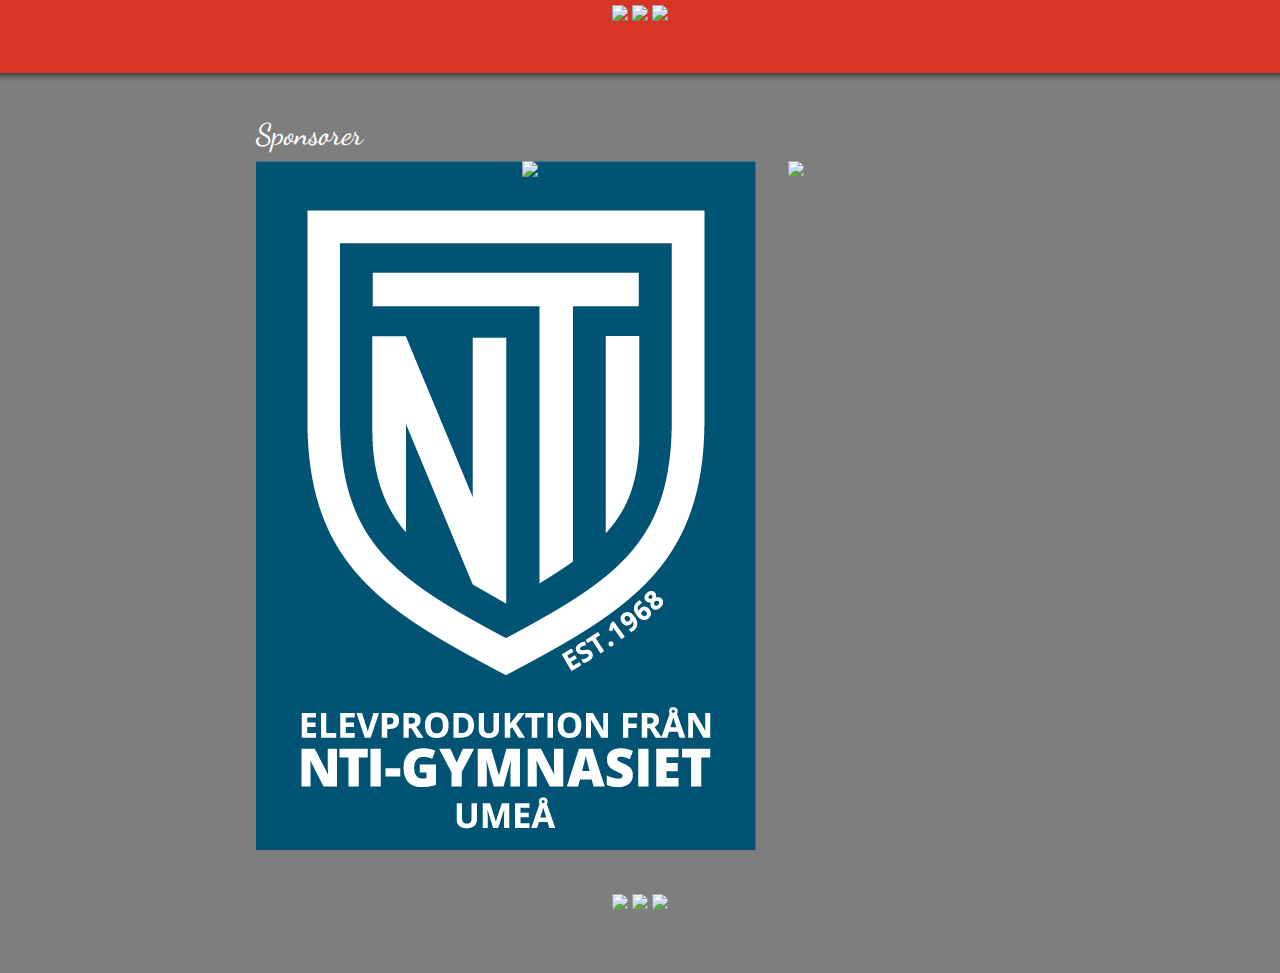
==== commit 2392ca5d: "Merge pull request #9 from KajSchmidt/master" ====
--- a/index.html
+++ b/index.html
@@ -4,6 +4,8 @@
     <meta charset="utf-8">
     <meta http-equiv="X-UA-Compatible" content="IE=edge">
     <meta name="viewport" content="width=device-width, initial-scale=1">
+    <title>Julklappshjälpen Norrland</title>
+    <link rel="icon" href="img/favicon.png">
 
     <!-- jQuery -->
     <script src="https://ajax.googleapis.com/ajax/libs/jquery/1.12.4/jquery.min.js"></script>
@@ -37,7 +39,7 @@
     </script>
 
 </head>
-<body class="red-bg">
+<body class="grey-sh-bg">
 <div class=" container-fluid">
   <header id="header0" class="header row parallax shadow">
     <a id="start"></a>
@@ -46,7 +48,7 @@
     </div>
   </header>
 
-  <section id="section1" class="white-text row">
+  <section id="section1" class="red-bg white-text row">
     <a id="valkommen"  class="anchor"></a>
     <h1 class="col-xs-12">Välkommen till Julklappshjälpen Norrland</h1>
 
@@ -87,7 +89,7 @@
   </header>
 
 
-  <section id="section2" class="white-text row">
+  <section id="section2" class="red-bg white-text row">
     <a id="soka-hjalp" class="anchor"></a>
     <h2 class="col-xs-12">Att söka hjälp</h2>
       <p class="col-xs-12 col-lg-6">Om man vill söka för julhjälp hos Julklappshjälpen Norrland så skickar du antingen
@@ -120,7 +122,7 @@
   </header>
 
 
-  <section id="section2" class="white-text row">
+  <section id="section2" class="red-bg white-text row">
     <a id="ge-hjalp"  class="anchor"></a>
     <h2 class="col-xs-12">Ge hjälp</h2>
     <div class="col-xs-12 col-md-6">
@@ -167,7 +169,7 @@
     &nbsp;
   </header>
 
-  <section id="section2" class="white-text row">
+  <section id="section2" class="red-bg white-text row">
     <a id="vanliga-fragor"  class="anchor"></a>
     <h2 class="col-xs-12">Vanliga frågor</h2>
     <div class="col-xs-12">
@@ -258,8 +260,14 @@
   <footer id="footer" class="grey-sh-bg white-text shadow row">
       <a id="sponsorer"  class="anchor"></a>
       <h2 class="col-xs-12">Sponsorer</h2>
-        <div class="col-xs-12 ">
-          <a href="http://www.ntigymnasiet.se/umea" target="_blank"><img id="nti-logo" class="center-block" src="img/nti_elev_blue.png"></a>
+        <div class="col-xs-12 col-sm-4">
+          <a href="http://www.ntigymnasiet.se/umea" target="_blank"><img class="center-block sponsor-logo" src="img/nti_elev_blue.png"></a>
+        </div>
+        <div class="col-xs-12 col-sm-4">
+          <a href="http://lindholmsbil.se/" target="_blank"><img class="center-block sponsor-logo" src="img/lindholms.png"></a>
+        </div>
+        <div class="col-xs-12 col-sm-4">
+          <a href="https://www.nordicchoicehotels.se/clarion/clarion-collection-hotel-uman/" target="_blank"><img class="center-block sponsor-logo" src="img/uman.png"></a>
         </div>
       <div class="snowflakes">
         <img src="img/snoflinga_white.png">
